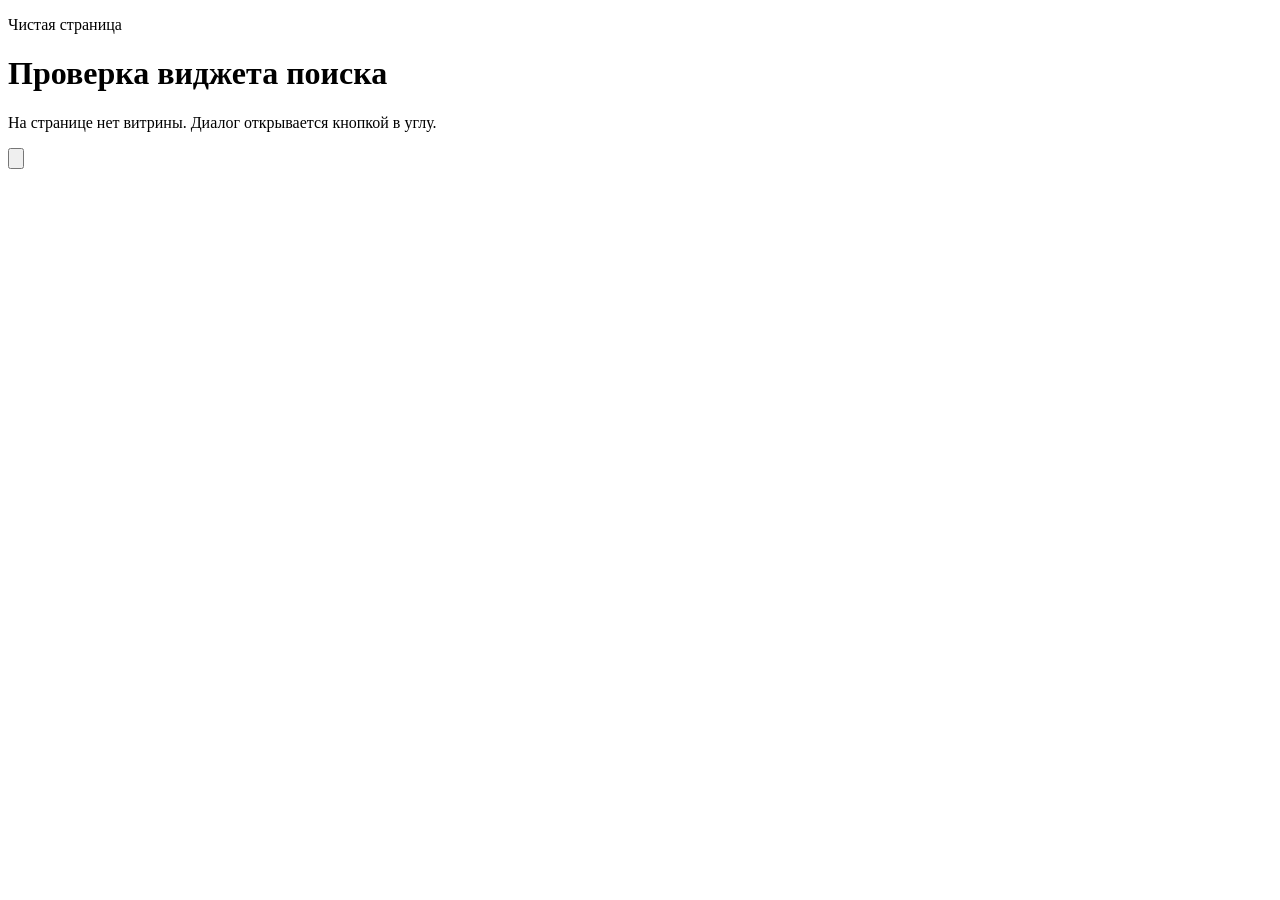
==== src/smart_site_search/static/widget.html @ 5e399b1e "﻿Add the catalog search service and session dialogue. The repository previously held only an empty p" ====
<!DOCTYPE html>
<html lang="ru">
<head>
  <meta charset="utf-8">
  <meta name="viewport" content="width=device-width, initial-scale=1">
  <title>Проверка виджета</title>
  <link rel="stylesheet" href="/static/css/widget.css">
</head>
<body>
  <main class="site">
    <p class="eyebrow">Чистая страница</p>
    <h1>Проверка виджета поиска</h1>
    <p>На странице нет витрины. Диалог открывается кнопкой в углу.</p>
  </main>
  <button type="button" id="launcher" aria-expanded="false" aria-controls="panel" aria-label="Открыть чат" title="Открыть чат">
    <svg viewBox="0 0 6.83 6.83" aria-hidden="true">
      <path fill="#fff5eb" stroke="#91694a" stroke-width="0.05" d="M3.47 4.87l-1.45.87-.26.16.11-.29c.06-.16.11-.35.14-.54.03-.19.04-.38.04-.54h-.01c-.32-.17-.58-.4-.76-.68-.18-.26-.28-.57-.28-.89 0-.13.02-.27.05-.4.03-.13.09-.25.16-.37.2-.36.52-.64.89-.83.39-.2.85-.3 1.31-.3.46 0 .92.1 1.31.3.38.2.69.48.9.83.07.12.12.25.15.38.04.13.05.26.05.4 0 .12-.01.23-.04.35-.03.12-.07.23-.13.34-.18.37-.49.66-.86.87-.39.21-.85.33-1.31.34z"/>
      <circle fill="#91694a" cx="2.23" cy="2.95" r="0.28"/>
      <circle fill="#91694a" cx="3.41" cy="2.95" r="0.28"/>
      <circle fill="#91694a" cx="4.62" cy="2.95" r="0.28"/>
    </svg>
  </button>
  <section id="panel" class="panel" hidden>
    <header class="panel-head">
      <h2>Умный поиск</h2>
      <div class="head-actions">
        <button type="button" id="clear" class="icon" hidden aria-label="Очистить историю" title="Очистить историю">
          <svg viewBox="0 0 24 24" aria-hidden="true">
            <path d="M5 7.5h14L18 21H6L5 7.5zM15.5 9.5 15 19M12 9.5V19M8.5 9.5 9 19M16 5h3a2 2 0 0 1 2 2v.5H3V7a2 2 0 0 1 2-2h3m8 0-1-2H9L8 5m8 0H8" fill="none" stroke="currentColor" stroke-linejoin="round"/>
          </svg>
        </button>
        <button type="button" id="close" class="text">Закрыть</button>
      </div>
    </header>
    <div class="operator-bar">
      <button type="button" id="operator" class="operator">Переключить на оператора</button>
    </div>
    <div id="log" class="log" role="log" aria-live="polite"></div>
    <form id="composer" class="composer">
      <label class="sr" for="query">Свободный запрос</label>
      <textarea id="query" rows="2" maxlength="2000" required placeholder="Опишите, что нужно найти"></textarea>
      <button type="submit" id="send">Отправить</button>
    </form>
  </section>
  <script type="module" src="/static/js/widget.js"></script>
</body>
</html>
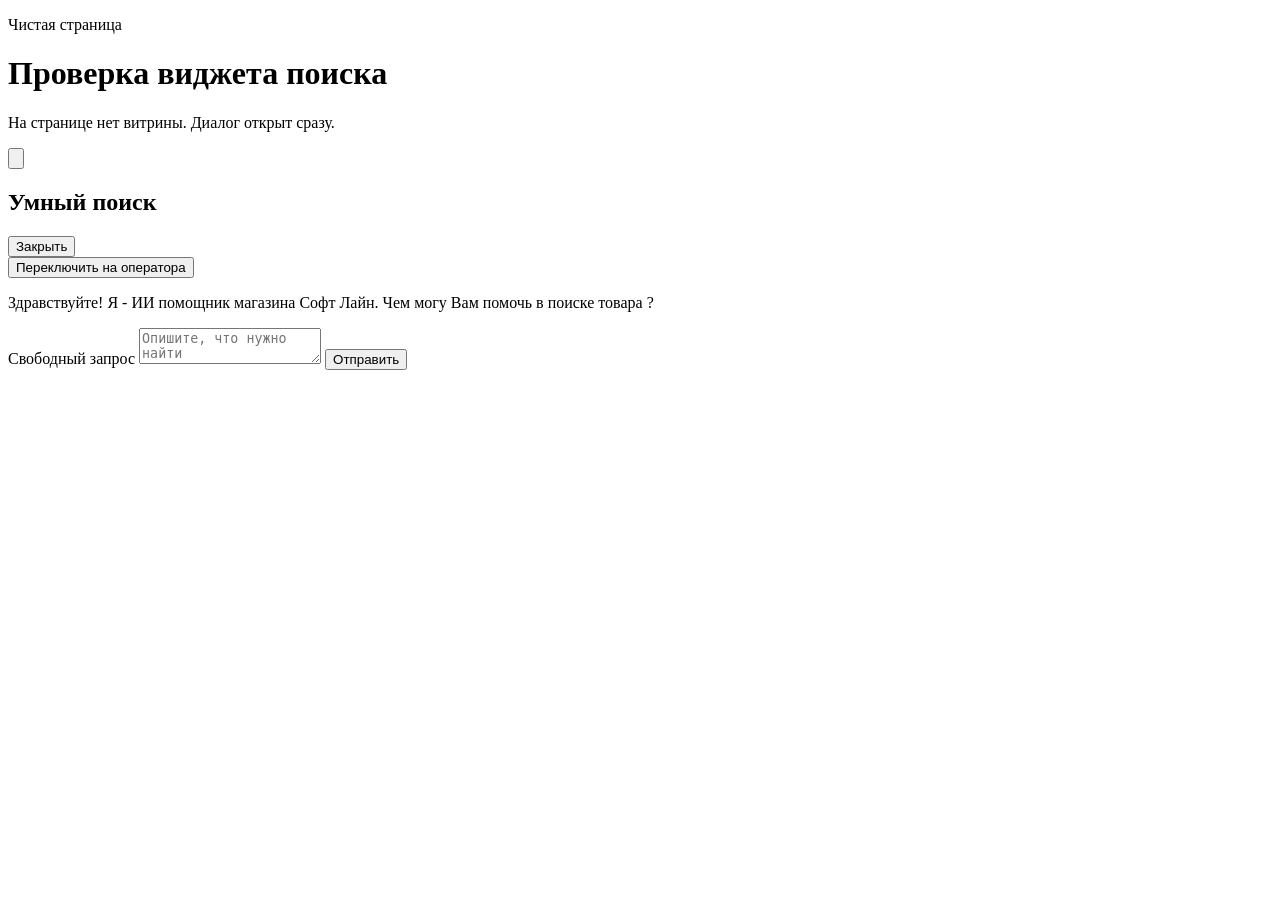
==== commit 2932667e: "Open the search widget with a Softline greeting. The dialogue is visible immediately, and clearing t" ====
--- a/src/smart_site_search/static/widget.html
+++ b/src/smart_site_search/static/widget.html
@@ -10,9 +10,9 @@
   <main class="site">
     <p class="eyebrow">Чистая страница</p>
     <h1>Проверка виджета поиска</h1>
-    <p>На странице нет витрины. Диалог открывается кнопкой в углу.</p>
+    <p>На странице нет витрины. Диалог открыт сразу.</p>
   </main>
-  <button type="button" id="launcher" aria-expanded="false" aria-controls="panel" aria-label="Открыть чат" title="Открыть чат">
+  <button type="button" id="launcher" aria-expanded="true" aria-controls="panel" aria-label="Открыть чат" title="Открыть чат">
     <svg viewBox="0 0 6.83 6.83" aria-hidden="true">
       <path fill="#fff5eb" stroke="#91694a" stroke-width="0.05" d="M3.47 4.87l-1.45.87-.26.16.11-.29c.06-.16.11-.35.14-.54.03-.19.04-.38.04-.54h-.01c-.32-.17-.58-.4-.76-.68-.18-.26-.28-.57-.28-.89 0-.13.02-.27.05-.4.03-.13.09-.25.16-.37.2-.36.52-.64.89-.83.39-.2.85-.3 1.31-.3.46 0 .92.1 1.31.3.38.2.69.48.9.83.07.12.12.25.15.38.04.13.05.26.05.4 0 .12-.01.23-.04.35-.03.12-.07.23-.13.34-.18.37-.49.66-.86.87-.39.21-.85.33-1.31.34z"/>
       <circle fill="#91694a" cx="2.23" cy="2.95" r="0.28"/>
@@ -20,7 +20,7 @@
       <circle fill="#91694a" cx="4.62" cy="2.95" r="0.28"/>
     </svg>
   </button>
-  <section id="panel" class="panel" hidden>
+  <section id="panel" class="panel">
     <header class="panel-head">
       <h2>Умный поиск</h2>
       <div class="head-actions">
@@ -35,7 +35,11 @@
     <div class="operator-bar">
       <button type="button" id="operator" class="operator">Переключить на оператора</button>
     </div>
-    <div id="log" class="log" role="log" aria-live="polite"></div>
+    <div id="log" class="log" role="log" aria-live="polite">
+      <article class="bubble assistant welcome">
+        <p>Здравствуйте! Я - ИИ помощник магазина Софт Лайн. Чем могу Вам помочь в поиске товара ?</p>
+      </article>
+    </div>
     <form id="composer" class="composer">
       <label class="sr" for="query">Свободный запрос</label>
       <textarea id="query" rows="2" maxlength="2000" required placeholder="Опишите, что нужно найти"></textarea>
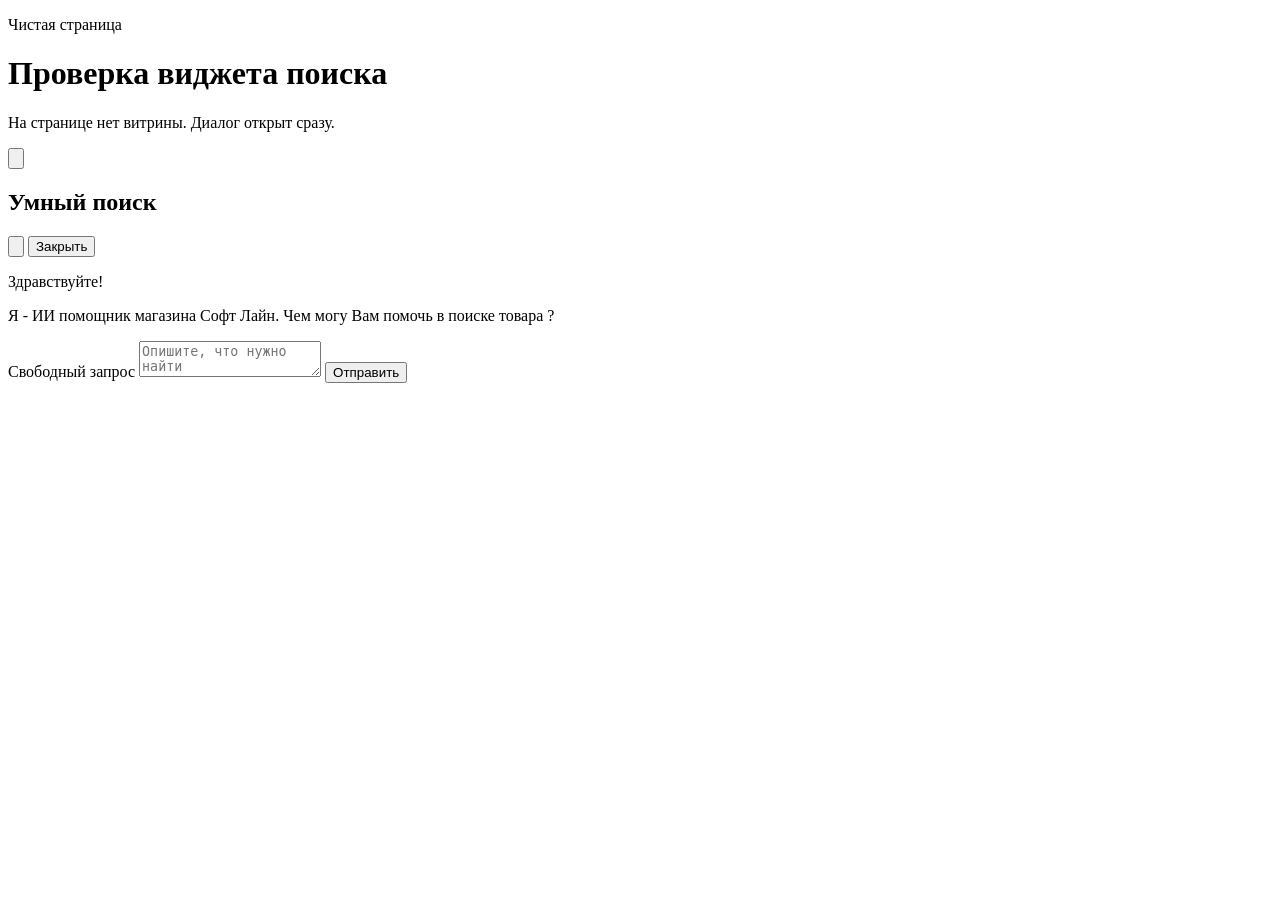
==== commit 845a9b30: "Enforce stated customer conditions in search results and report what the buyer was shown." ====
--- a/src/smart_site_search/static/widget.html
+++ b/src/smart_site_search/static/widget.html
@@ -24,6 +24,11 @@
     <header class="panel-head">
       <h2>Умный поиск</h2>
       <div class="head-actions">
+        <button type="button" id="operator" class="icon" aria-label="Переключить на оператора" title="Переключить на оператора">
+          <svg viewBox="0 0 24 24" aria-hidden="true">
+            <path d="M4 12a8 8 0 0 1 16 0M4 12v5h3v-5M20 12v5h-3v-5M20 16.5A3.5 3.5 0 0 1 16.5 20H13" fill="none" stroke="currentColor" stroke-width="1.7" stroke-linecap="round" stroke-linejoin="round"/>
+          </svg>
+        </button>
         <button type="button" id="clear" class="icon" hidden aria-label="Очистить историю" title="Очистить историю">
           <svg viewBox="0 0 24 24" aria-hidden="true">
             <path d="M5 7.5h14L18 21H6L5 7.5zM15.5 9.5 15 19M12 9.5V19M8.5 9.5 9 19M16 5h3a2 2 0 0 1 2 2v.5H3V7a2 2 0 0 1 2-2h3m8 0-1-2H9L8 5m8 0H8" fill="none" stroke="currentColor" stroke-linejoin="round"/>
@@ -32,12 +37,10 @@
         <button type="button" id="close" class="text">Закрыть</button>
       </div>
     </header>
-    <div class="operator-bar">
-      <button type="button" id="operator" class="operator">Переключить на оператора</button>
-    </div>
     <div id="log" class="log" role="log" aria-live="polite">
       <article class="bubble assistant welcome">
-        <p>Здравствуйте! Я - ИИ помощник магазина Софт Лайн. Чем могу Вам помочь в поиске товара ?</p>
+        <p class="welcome-hello">Здравствуйте!</p>
+        <p>Я - ИИ помощник магазина Софт Лайн. Чем могу Вам помочь в поиске товара ?</p>
       </article>
     </div>
     <form id="composer" class="composer">
